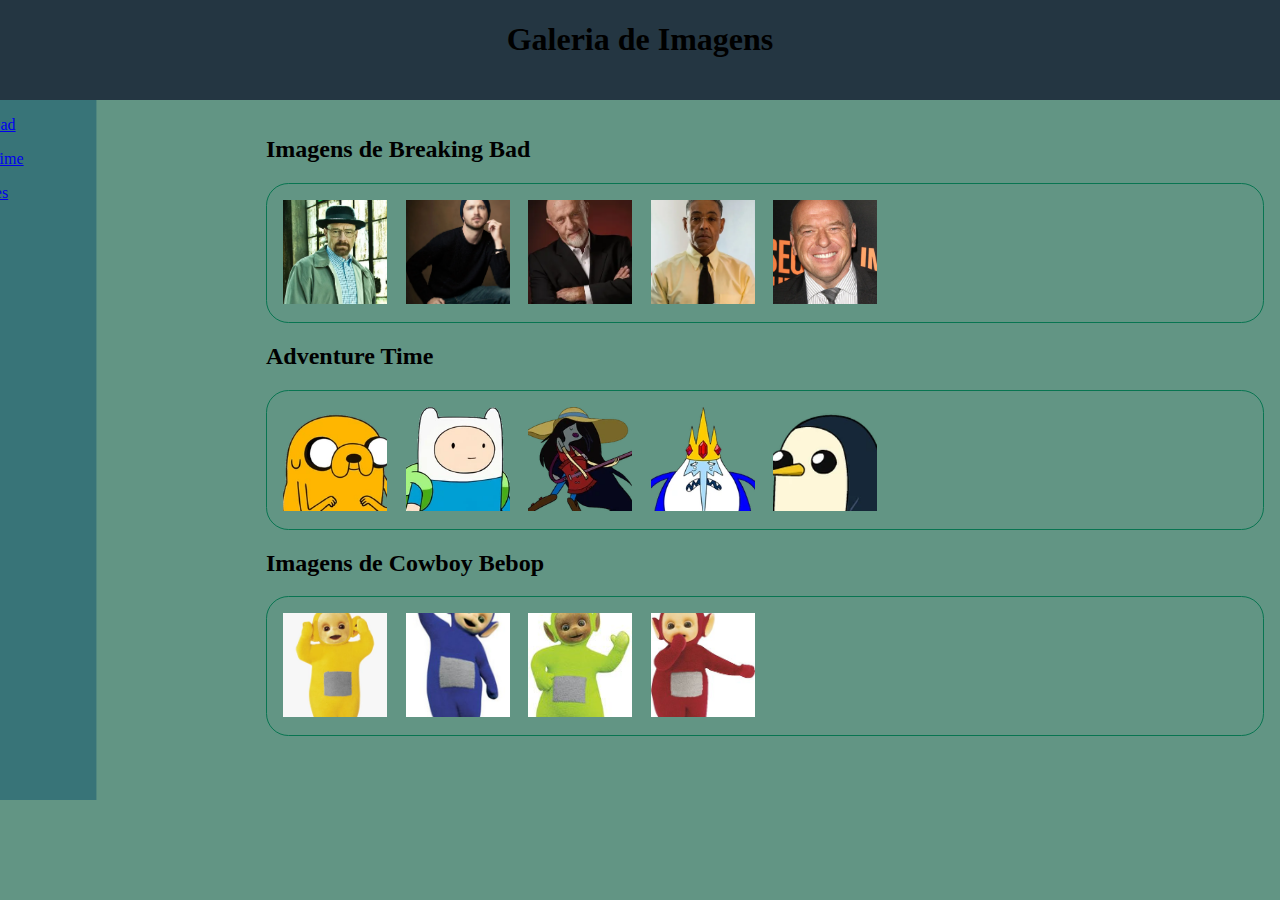
==== trab003/index.html @ 623b4229 "Comitei o trabalo 3 do Valeria" ====
<!DOCTYPE html>
<html lang="en">

<head>
  <meta charset="UTF-8">
  <meta name="viewport" content="width=device-width, initial-scale=1.0">
  <title>atividade grid</title>
  <link rel="stylesheet" href="assets/main.css">
  <link rel="stylesheet" href="assets/responsive-grid.css">
  <script async defer src="assets/main.js"></script>
</head>

<body>

  <header>

    <center>
      <h1>Galeria de Imagens</h1>
    </center>

  </header>

  <aside>
    <p><a href="#Breaking Bad">Breaking Bad</a></p>
    <p><a href="#Adventure Time">Adventure Time</a></p>
    <p><a href="#Teletubbies">Teletubbies</a></p>
  </aside>
  <main>

      <h2>Imagens de Breaking Bad</h2>
    
    <a name="Breaking Bad"></a>
    <div class="Galeria">
      <div><img src="assets/walter white.png" alt = "Walter White"></div>
      <div><img src="assets/Pinkman.png" alt = "Jesse Pinkman"></div>
      <div><img src="assets/MIke.png" alt = "Mike"></div>
      <div><img src="assets/Gus.png" alt = "Gustavo fring"></div>
      <div><img src="assets/Hank.png" alt = "Hank"></div>    </div>

    <h2>Adventure Time</h2>

    <a name="Adventure Time"></a>
    <div class="Galeria">
      <div><img src="assets/Jake.png" alt = "Jake"></div>
      <div><img src="assets/Finn_.png" alt = "Finn"></div>
      <div><img src="assets/Marceline.png" alt = "Marceline"></div>
      <div><img src="assets/Rei_Gelado.png" alt = "Rei Gelado"></div>
      <div><img src="assets/Gunter.png" alt = "Gunter"></div>
    </div>

      <h2>Imagens de Cowboy Bebop</h2>
    
    <a name="Teletubbies"></a>
    <div class="Galeria">
      <div><img src="assets/Tamarelo.png" alt = "LALA"></div>
      <div><img src="assets/Tazul.jpg" alt = "Tinky Winky"></div>
      <div><img src="assets/Tverde.jpg" alt = "Não Lembro"></div>
      <div><img src="assets/Tvermelho.jpg" alt = "PO"></div>
    </div>

  </main>
  <footer></footer>
</body>

</html>
---- trab003/assets/main.css ----
* {
  box-sizing: border-box;
}

html {
  scroll-behavior: smooth;
  font-family: Cambria, Cochin, Georgia, Times, 'Times New Roman', serif;
  background-color: #629584;
}

body {
  margin: 0;
  border: 0;
}

header {
  min-width: 100px;
  min-height: 100px;
  background-color: #243642;

}

aside {
  min-width: 100px;
  min-height: 100px;
  background-color: #387478;
}

main {
  min-width: 100px;
  min-height: 100px;
  background-color: #629584;
  padding: 1rem;

}

footer {
  min-width: 100px;
  min-height: 100px;
  background-color: #629584;

}
---- trab003/assets/responsive-grid.css ----
header {
  grid-area: header;
}

aside {
  grid-area: aside;
  transform:translate(-12vw);
  transition: .5s;
  cursor:pointer;
  text-align: center;
}

aside.openbar{
  transform:translate(0vw);
}

a:hover{
  color:rgb(4, 0, 255);
}

main {
  grid-area: content;
}

footer {
  grid-area: footer;
}

body {
  display: grid;
  grid-template-columns: 250px 1fr;
  grid-template-rows: 100px 1fr 100px;
  grid-template-areas:

    "header header"
    "aside  content"
    "footer footer";

  min-height: 100vh;
  border: 2vw;
}

main .Galeria {
  border: 1px solid rgb(8, 117, 81);
  border-radius: 1.4rem;
  padding: 1rem;
  display: grid;
  gap: 1rem;
  grid-template-columns: repeat(auto-fill, minmax(100px, 1fr));
}

main .Galeria>div {
  border:none;
  min-height: 106px;
  max-height: 106px;
  min-width: 106;
  max-width: 106;
}

main img {

  height: 104px;
  width: 104px;
  object-fit: cover;

}




@media screen and (max-width: 500px) {
  body {
    grid-template-columns: 1fr;
    grid-template-rows: 100px 100px 1fr 100px;
    grid-template-areas:
      "header"
      "aside"
      "content"
      "footer";
  }
}
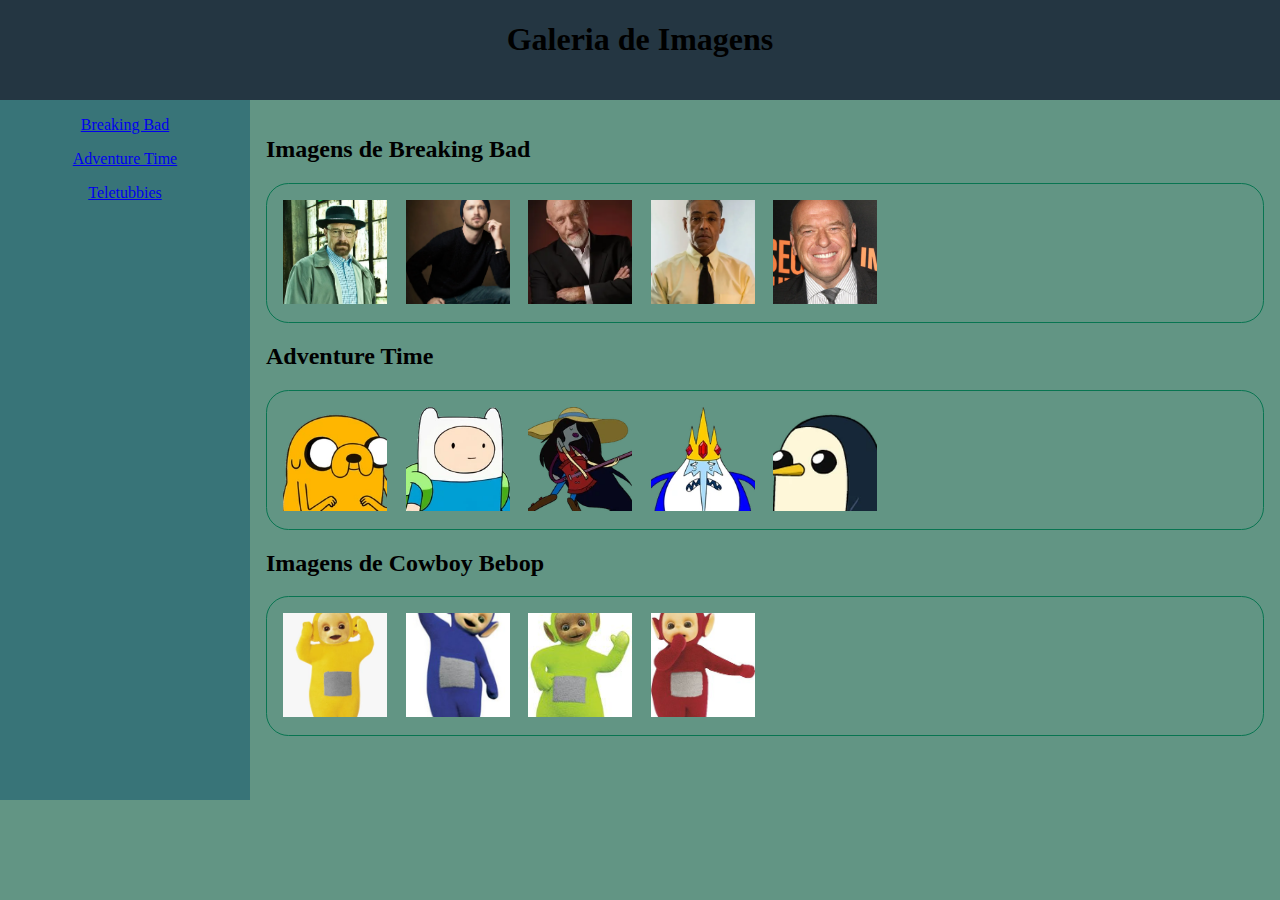
==== commit f57b77d4: "v3 quase lá" ====
--- a/trab003/index.html
+++ b/trab003/index.html
@@ -7,17 +7,13 @@
   <title>atividade grid</title>
   <link rel="stylesheet" href="assets/main.css">
   <link rel="stylesheet" href="assets/responsive-grid.css">
-  <script async defer src="assets/main.js"></script>
+  <!--<script async defer src="assets/main.js"></script> Já vou ajeitar-->
 </head>
 
 <body>
 
   <header>
-
-    <center>
-      <h1>Galeria de Imagens</h1>
-    </center>
-
+    <h1 id="title">Galeria de Imagens</h1>
   </header>
 
   <aside>
@@ -35,7 +31,8 @@
       <div><img src="assets/Pinkman.png" alt = "Jesse Pinkman"></div>
       <div><img src="assets/MIke.png" alt = "Mike"></div>
       <div><img src="assets/Gus.png" alt = "Gustavo fring"></div>
-      <div><img src="assets/Hank.png" alt = "Hank"></div>    </div>
+      <div><img src="assets/Hank.png" alt = "Hank"></div>
+    </div>
 
     <h2>Adventure Time</h2>
 
@@ -61,5 +58,4 @@
   </main>
   <footer></footer>
 </body>
-
 </html>--- a/trab003/assets/main.css
+++ b/trab003/assets/main.css
@@ -16,8 +16,22 @@
 header {
   min-width: 100px;
   min-height: 100px;
-  background-color: #243642;
+  background-color:#243642;
+  text-align: center;
+}
 
+header h1#title {
+  display: inline-block;/*não sei o porquê precisa disso, mas sem isso a página inteira começa a mudar*/
+  animation: inflar 3s infinite;
+}
+
+@keyframes inflar {
+  0%, 100% {
+    transform: scale(1);
+  }
+  50% {
+    transform: scale(1.1);
+  }
 }
 
 aside {
@@ -31,12 +45,10 @@
   min-height: 100px;
   background-color: #629584;
   padding: 1rem;
-
 }
 
 footer {
   min-width: 100px;
   min-height: 100px;
   background-color: #629584;
-
 }--- a/trab003/assets/responsive-grid.css
+++ b/trab003/assets/responsive-grid.css
@@ -4,7 +4,7 @@
 
 aside {
   grid-area: aside;
-  transform:translate(-12vw);
+  /*transform:translate(-12vw);*/
   transition: .5s;
   cursor:pointer;
   text-align: center;
@@ -51,22 +51,19 @@
 
 main .Galeria>div {
   border:none;
-  min-height: 106px;
-  max-height: 106px;
-  min-width: 106;
-  max-width: 106;
+  height: 106px;
+}
+
+main div.galeria:first-child {
+  grid-row: span 2;
+  grid-column: span 2;
 }
 
 main img {
-
   height: 104px;
   width: 104px;
   object-fit: cover;
-
 }
-
-
-
 
 @media screen and (max-width: 500px) {
   body {
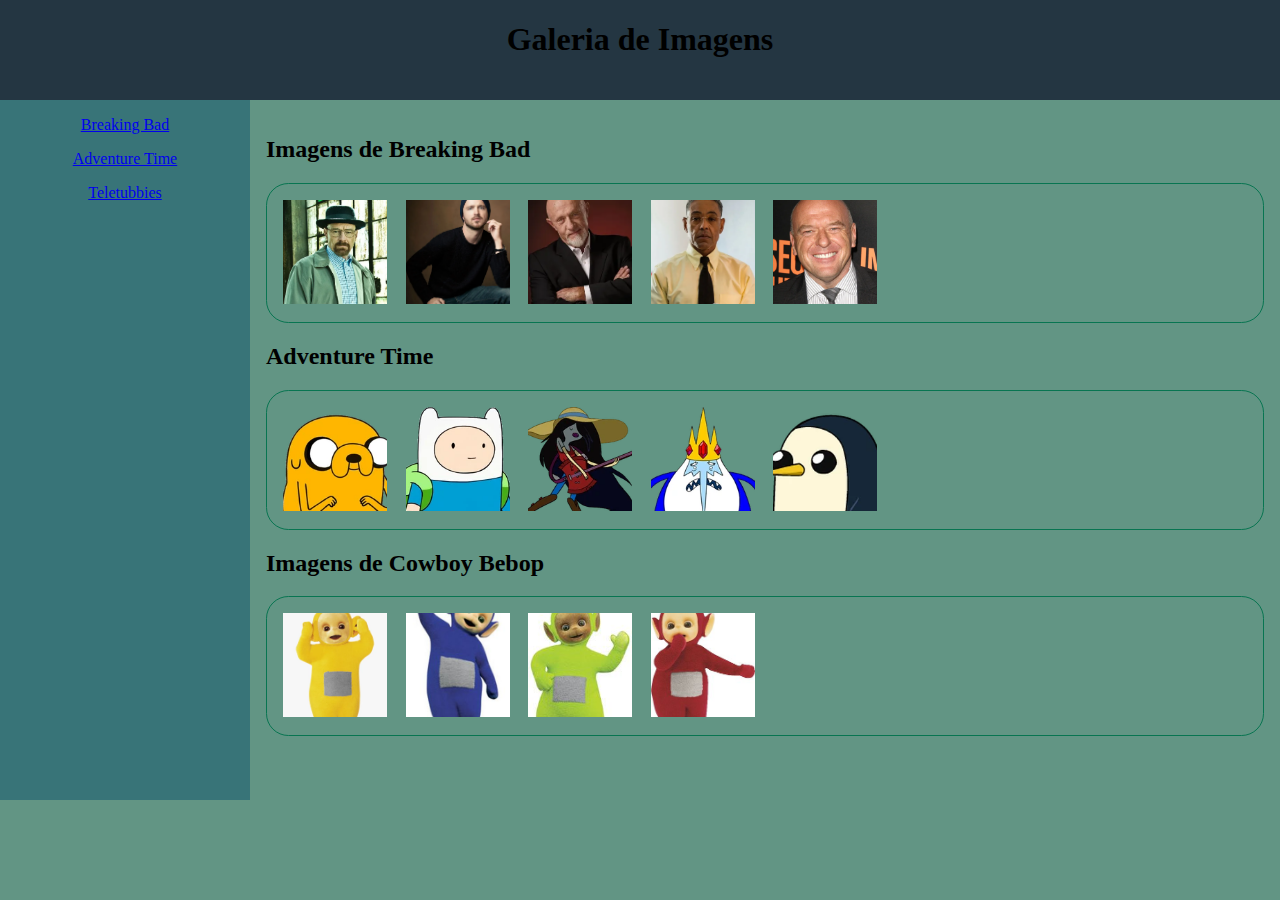
==== commit 72e65444: "Update index.html" ====
--- a/trab003/index.html
+++ b/trab003/index.html
@@ -7,13 +7,13 @@
   <title>atividade grid</title>
   <link rel="stylesheet" href="assets/main.css">
   <link rel="stylesheet" href="assets/responsive-grid.css">
-  <!--<script async defer src="assets/main.js"></script> Já vou ajeitar-->
+  <script async defer src="assets/main.js"></script>
 </head>
 
 <body>
 
   <header>
-    <h1 id="title">Galeria de Imagens</h1>
+    <h1>Galeria de Imagens</h1>
   </header>
 
   <aside>
@@ -31,8 +31,7 @@
       <div><img src="assets/Pinkman.png" alt = "Jesse Pinkman"></div>
       <div><img src="assets/MIke.png" alt = "Mike"></div>
       <div><img src="assets/Gus.png" alt = "Gustavo fring"></div>
-      <div><img src="assets/Hank.png" alt = "Hank"></div>
-    </div>
+      <div><img src="assets/Hank.png" alt = "Hank"></div>    </div>
 
     <h2>Adventure Time</h2>
 
@@ -58,4 +57,5 @@
   </main>
   <footer></footer>
 </body>
-</html>+
+</html>
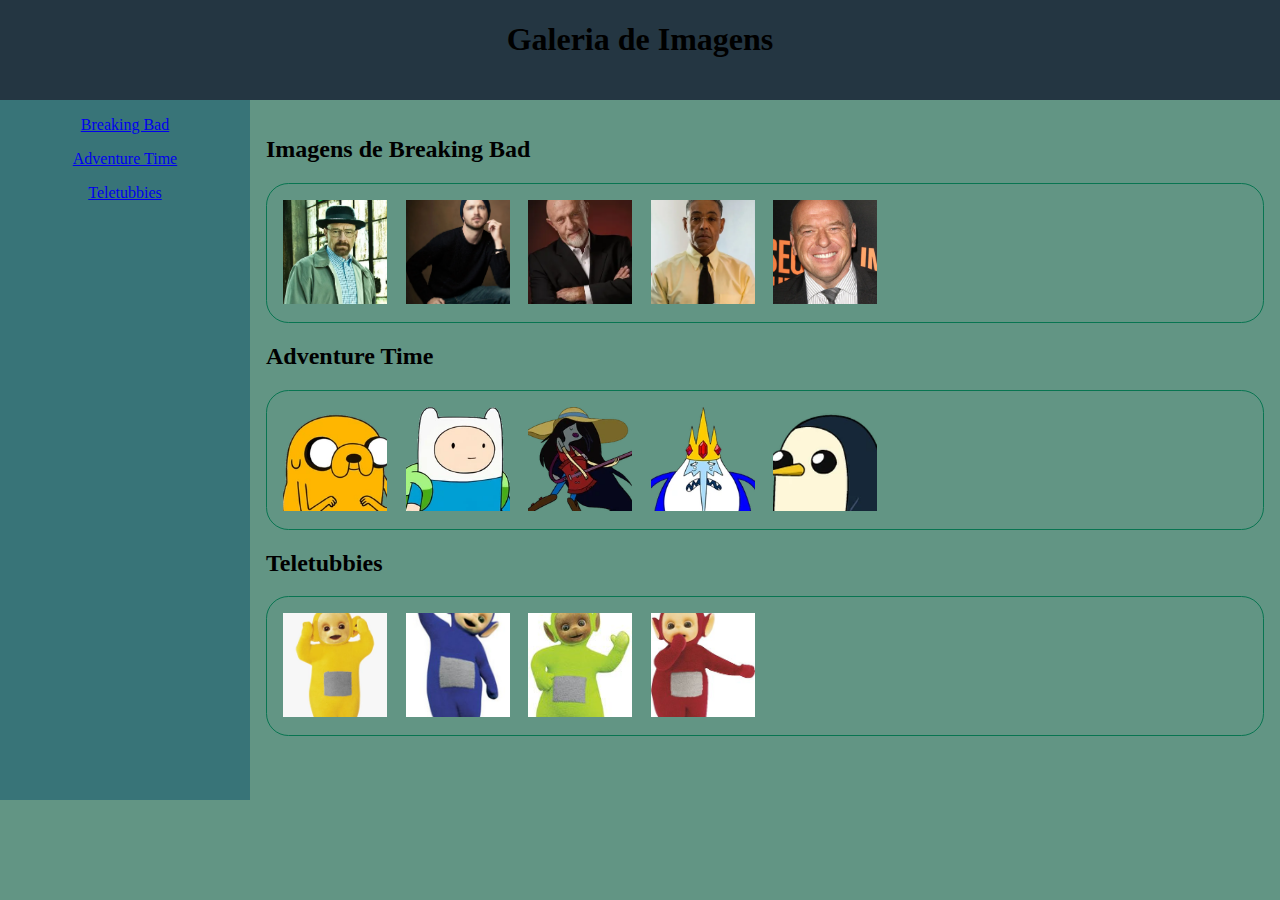
==== commit 5a7d9fd8: "commit" ====
--- a/trab003/index.html
+++ b/trab003/index.html
@@ -7,13 +7,13 @@
   <title>atividade grid</title>
   <link rel="stylesheet" href="assets/main.css">
   <link rel="stylesheet" href="assets/responsive-grid.css">
-  <script async defer src="assets/main.js"></script>
+  <!--<script async defer src="assets/main.js"></script> Já vou ajeitar-->
 </head>
 
 <body>
 
   <header>
-    <h1>Galeria de Imagens</h1>
+    <h1 id="title">Galeria de Imagens</h1>
   </header>
 
   <aside>
@@ -31,7 +31,8 @@
       <div><img src="assets/Pinkman.png" alt = "Jesse Pinkman"></div>
       <div><img src="assets/MIke.png" alt = "Mike"></div>
       <div><img src="assets/Gus.png" alt = "Gustavo fring"></div>
-      <div><img src="assets/Hank.png" alt = "Hank"></div>    </div>
+      <div><img src="assets/Hank.png" alt = "Hank"></div>
+    </div>
 
     <h2>Adventure Time</h2>
 
@@ -44,7 +45,7 @@
       <div><img src="assets/Gunter.png" alt = "Gunter"></div>
     </div>
 
-      <h2>Imagens de Cowboy Bebop</h2>
+      <h2>Teletubbies</h2>
     
     <a name="Teletubbies"></a>
     <div class="Galeria">
@@ -57,5 +58,4 @@
   </main>
   <footer></footer>
 </body>
-
 </html>
--- a/trab003/assets/responsive-grid.css
+++ b/trab003/assets/responsive-grid.css
@@ -54,15 +54,16 @@
   height: 106px;
 }
 
-main div.galeria:first-child {
-  grid-row: span 2;
-  grid-column: span 2;
-}
-
 main img {
   height: 104px;
   width: 104px;
   object-fit: cover;
+}
+
+main div.galeria:first-child{
+ /* grid-row: 2span;
+  grid-column: 2span;*/
+  grid-area: span 2 / span 2;
 }
 
 @media screen and (max-width: 500px) {
@@ -75,4 +76,4 @@
       "content"
       "footer";
   }
-}+}
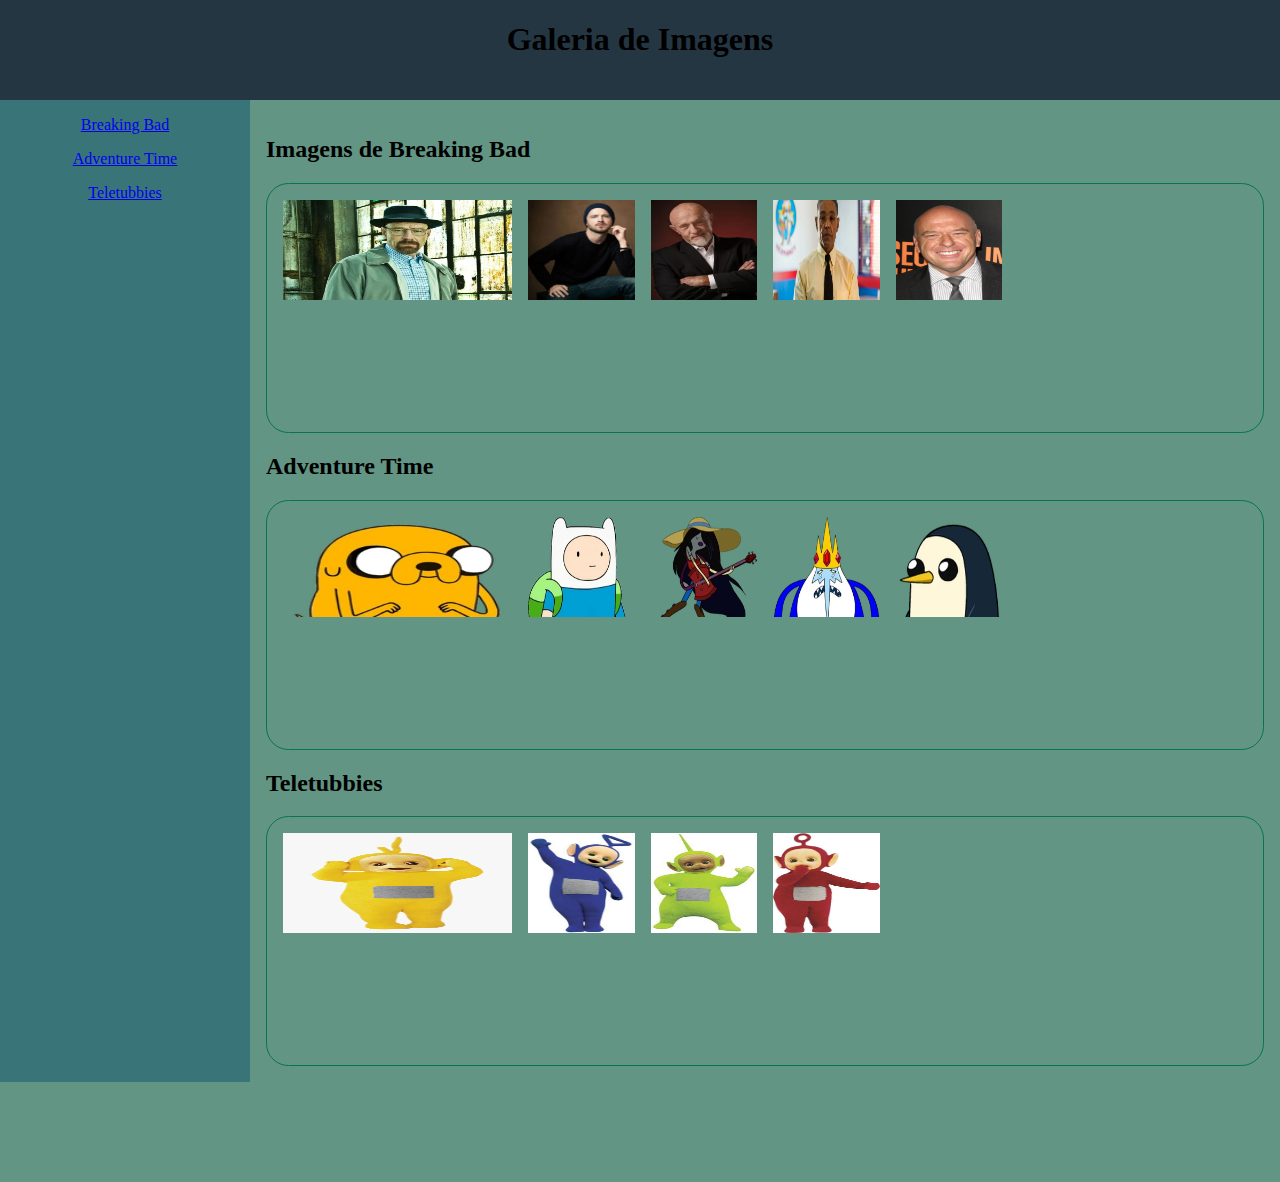
==== commit cb95f765: "Add modal" ====
--- a/trab003/index.html
+++ b/trab003/index.html
@@ -7,7 +7,7 @@
   <title>atividade grid</title>
   <link rel="stylesheet" href="assets/main.css">
   <link rel="stylesheet" href="assets/responsive-grid.css">
-  <!--<script async defer src="assets/main.js"></script> Já vou ajeitar-->
+  <script async defer src="assets/main.js"></script>
 </head>
 
 <body>
@@ -26,7 +26,7 @@
       <h2>Imagens de Breaking Bad</h2>
     
     <a name="Breaking Bad"></a>
-    <div class="Galeria">
+    <div class="gallery">
       <div><img src="assets/walter white.png" alt = "Walter White"></div>
       <div><img src="assets/Pinkman.png" alt = "Jesse Pinkman"></div>
       <div><img src="assets/MIke.png" alt = "Mike"></div>
@@ -37,7 +37,7 @@
     <h2>Adventure Time</h2>
 
     <a name="Adventure Time"></a>
-    <div class="Galeria">
+    <div class="gallery">
       <div><img src="assets/Jake.png" alt = "Jake"></div>
       <div><img src="assets/Finn_.png" alt = "Finn"></div>
       <div><img src="assets/Marceline.png" alt = "Marceline"></div>
@@ -48,7 +48,7 @@
       <h2>Teletubbies</h2>
     
     <a name="Teletubbies"></a>
-    <div class="Galeria">
+    <div class="gallery">
       <div><img src="assets/Tamarelo.png" alt = "LALA"></div>
       <div><img src="assets/Tazul.jpg" alt = "Tinky Winky"></div>
       <div><img src="assets/Tverde.jpg" alt = "Não Lembro"></div>
@@ -57,5 +57,14 @@
 
   </main>
   <footer></footer>
+
+  <dialog class="gallery-image-modal">
+    <button class="bt-close"></button>
+    <div class="content"></div>
+    <div class="bt_move">
+    <button class="bt-prev">←</button>
+    <button class="bt-next">→</button>
+  </div>
+  </dialog>
 </body>
 </html>
--- a/trab003/assets/responsive-grid.css
+++ b/trab003/assets/responsive-grid.css
@@ -40,30 +40,76 @@
   border: 2vw;
 }
 
-main .Galeria {
+main .gallery {
   border: 1px solid rgb(8, 117, 81);
   border-radius: 1.4rem;
   padding: 1rem;
   display: grid;
   gap: 1rem;
   grid-template-columns: repeat(auto-fill, minmax(100px, 1fr));
+  grid-auto-rows: 100px;
+
+  & > div {
+    height:100px;
+    object-fit: cover;
+    cursor: pointer;
+
+    & > img {
+      height: 100%;
+      width: 100%;
+    }
+  }
 }
 
-main .Galeria>div {
-  border:none;
-  height: 106px;
+main :first-child{
+   grid-area: span 2 / span 2; 
+
+}
+.gallery-image-modal {
+  border-radius: 5px;
+  border: 1px solid black;
+  position: fixed;
+  overflow: unset;
 }
 
-main img {
-  height: 104px;
-  width: 104px;
-  object-fit: cover;
+.gallery-image-modal::backdrop {
+  background-color: rgba(0, 0, 0, 0.8);
+  backdrop-filter: blur(2px);
 }
 
-main div.galeria:first-child{
- /* grid-row: 2span;
-  grid-column: 2span;*/
-  grid-area: span 2 / span 2;
+.gallery-image-modal .bt-close {
+  --size: 3rem;
+  --translate: calc(var(--size) / 3 * -1);
+  height: var(--size);
+  width: var(--size);
+  border-radius: 50%;
+  color: transparent;
+  position: absolute;
+  right: var(--translate);
+  top: var(--translate);
+}
+
+.gallery-image-modal .bt-close::after {
+  content: "✕";
+  color: red;
+  font-size: calc(var(--size) / 2);
+  cursor: pointer;
+
+}
+
+.gallery-image-modal .bt_move {
+  display: flex;
+  column-gap: 1.5rem;
+  justify-content: center;
+
+  & > button {
+  cursor: pointer;
+  }
+}
+
+.gallery-image-modal .content img {
+  max-height: 90vh;
+  max-width: 100%;
 }
 
 @media screen and (max-width: 500px) {
